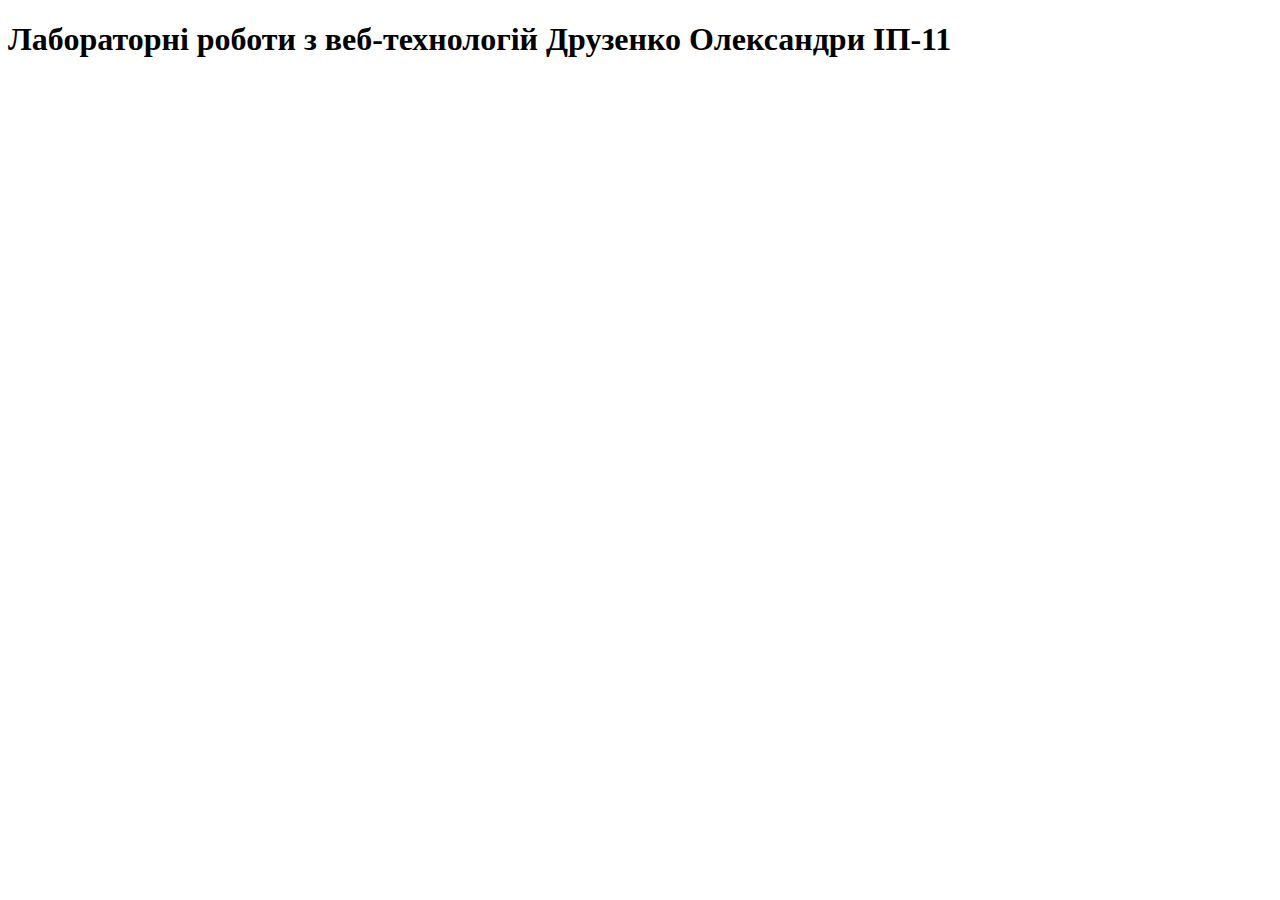
==== index.html @ d5e942b2 "new file:   css/style.css 	new file:   index.html 	new file:   lab1/css/lab1.css 	new file:   lab1/l" ====
<!DOCTYPE html>
<html lang="en">
<head>
    <meta charset="UTF-8">
    <meta http-equiv="X-UA-Compatible" content="IE=edge">
    <meta name="viewport" content="width=device-width, initial-scale=1.0">
    <title>Main page</title>
</head>
<body>
    <header>
        <div>
            <h1>Лабораторні роботи з веб-технологій Друзенко Олександри ІП-11</h1>
        </div>
    </header>
</body>
</html>
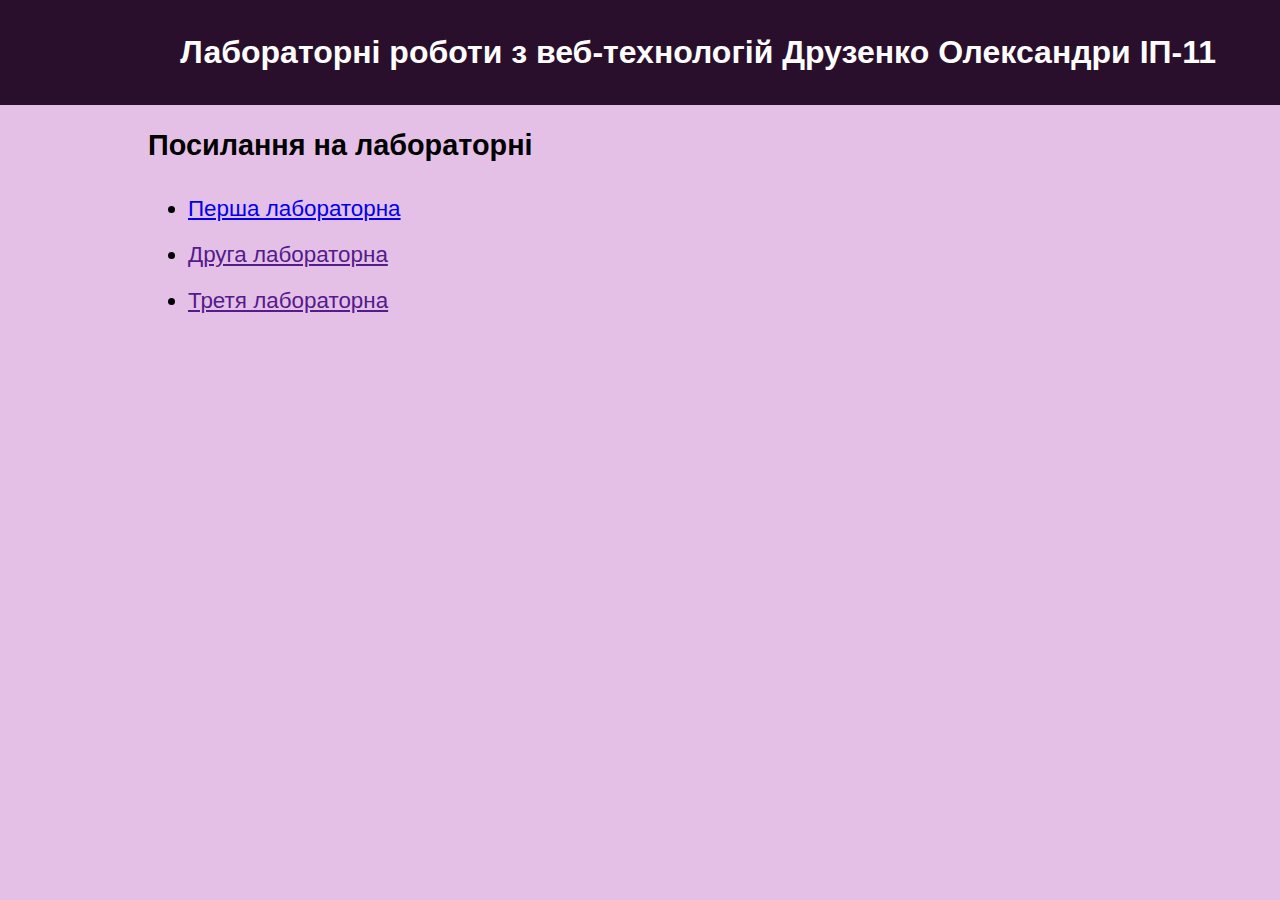
==== commit 81ae003c: "new file:   css/normalize_css.css 	modified:   css/style.css 	modified:   index.html 	modified:   la" ====
--- a/index.html
+++ b/index.html
@@ -4,13 +4,25 @@
     <meta charset="UTF-8">
     <meta http-equiv="X-UA-Compatible" content="IE=edge">
     <meta name="viewport" content="width=device-width, initial-scale=1.0">
+    <link rel="stylesheet" href="/css/style.css">
+    <link rel="stylesheet" href="/css/normalize_css.css">
     <title>Main page</title>
 </head>
 <body>
     <header>
         <div>
-            <h1>Лабораторні роботи з веб-технологій Друзенко Олександри ІП-11</h1>
+            <h1>Лабораторні роботи з веб-технологій <span>Друзенко Олександри</span> ІП-11</h1>
         </div>
     </header>
+    <div class="content">
+        <div class="links">
+            <h2>Посилання на лабораторні</h2>
+            <ul>
+                <li><a href="/lab1/lab1.html">Перша лабораторна</a></li>
+                <li><a href="">Друга лабораторна</a></li>
+                <li><a href="">Третя лабораторна</a></li>
+            </ul>
+        </div>
+    </div>
 </body>
 </html>--- a/css/style.css
+++ b/css/style.css
@@ -0,0 +1,38 @@
+body{
+    font-family: Arial, Helvetica, sans-serif;
+     background: rgb(228, 192, 231);
+     display: flexbox;
+}
+
+header{
+    padding: 1% 5%;
+    background: rgb(41.6, 14.9, 43.5);
+    max-height: max-content;
+}
+
+h1{
+    text-align: right;
+    color: rgb(255, 254, 255);
+}
+
+.content{
+    /* background-color: aqua; */
+    margin: 0 10%;
+}
+h2{
+    font-size: 1.8em;
+}
+
+.links{
+    margin: 10px 20px;
+    border-radius: 10px;
+/* background-color: #fff; */
+}
+
+ul{
+    margin: 0;
+}
+li{
+    padding: 10px 0;
+    font-size: 1.4em;
+}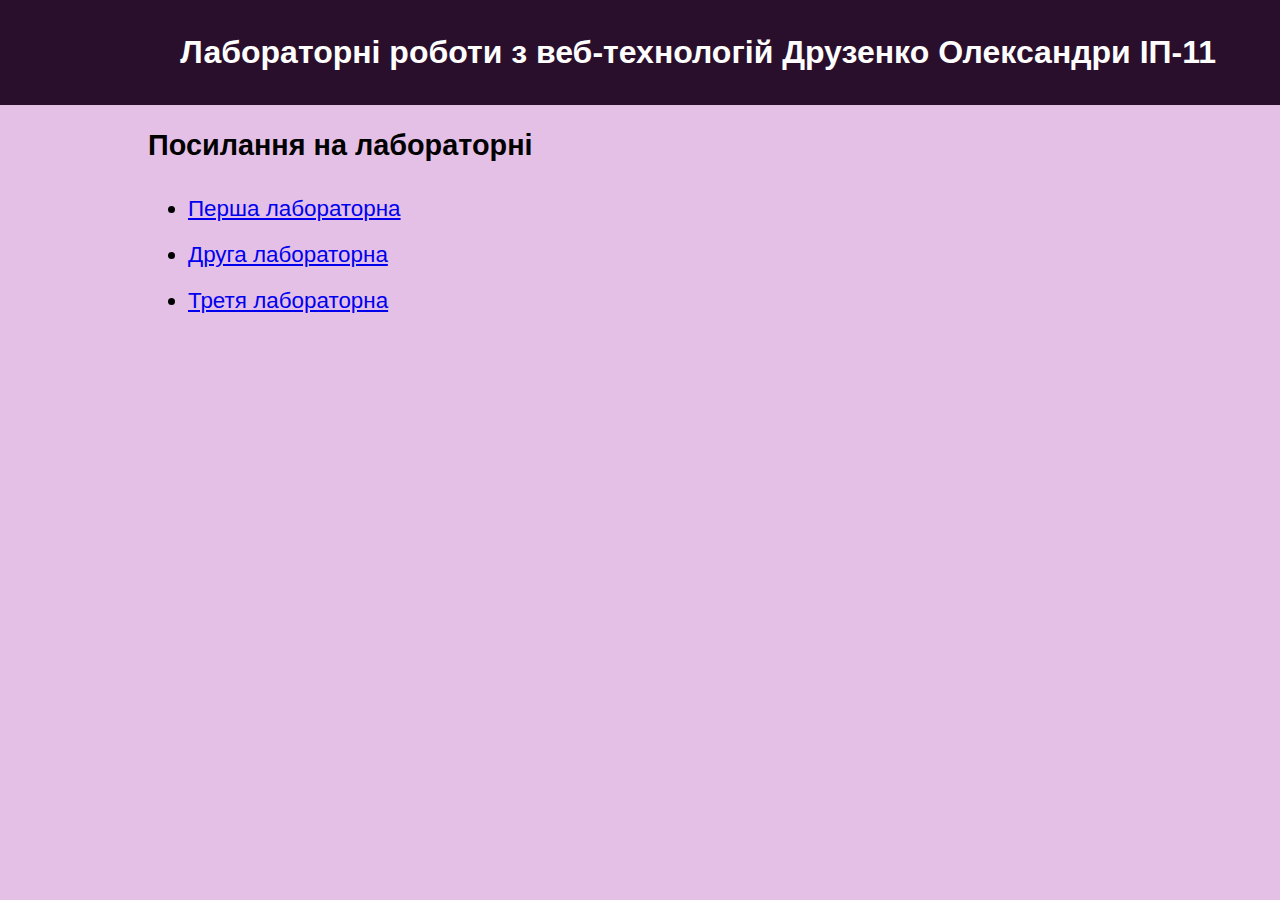
==== commit 997e2db5: "modified:   index.html 	modified:   lab1/css/lab1.css 	modified:   lab1/lab1.html" ====
--- a/index.html
+++ b/index.html
@@ -4,8 +4,8 @@
     <meta charset="UTF-8">
     <meta http-equiv="X-UA-Compatible" content="IE=edge">
     <meta name="viewport" content="width=device-width, initial-scale=1.0">
-    <link rel="stylesheet" href="/css/style.css">
-    <link rel="stylesheet" href="/css/normalize_css.css">
+    <link rel="stylesheet" href="./css/style.css">
+    <link rel="stylesheet" href="./css/normalize_css.css">
     <title>Main page</title>
 </head>
 <body>
@@ -18,9 +18,9 @@
         <div class="links">
             <h2>Посилання на лабораторні</h2>
             <ul>
-                <li><a href="/lab1/lab1.html">Перша лабораторна</a></li>
-                <li><a href="">Друга лабораторна</a></li>
-                <li><a href="">Третя лабораторна</a></li>
+                <li><a href="./lab1/lab1.html">Перша лабораторна</a></li>
+                <li><a href="#">Друга лабораторна</a></li>
+                <li><a href="#">Третя лабораторна</a></li>
             </ul>
         </div>
     </div>
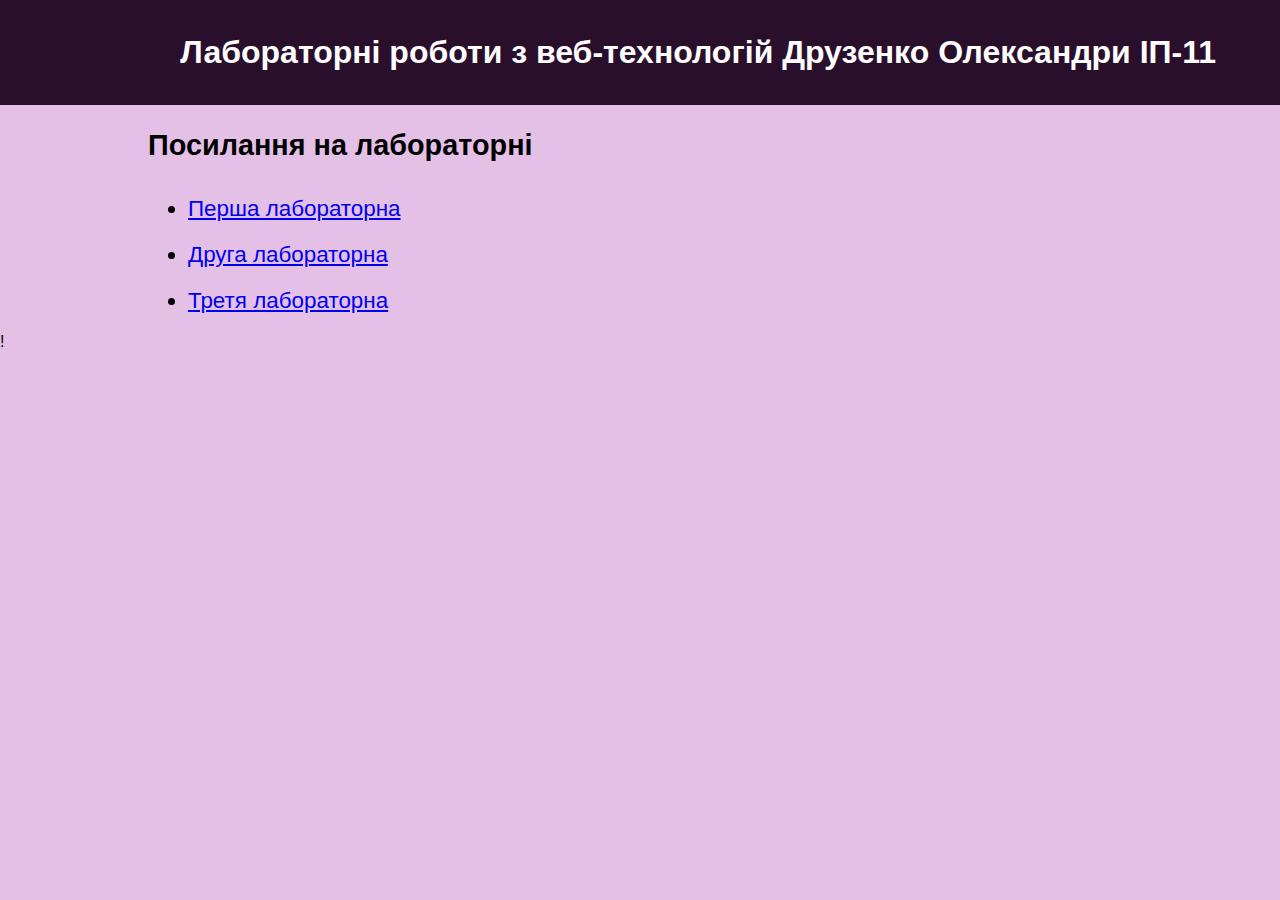
==== commit 6fadc916: "modified:   index.html 	new file:   lab2/css/flex.css 	new file:   lab2/css/float.css 	new file:   l" ====
--- a/index.html
+++ b/index.html
@@ -19,10 +19,12 @@
             <h2>Посилання на лабораторні</h2>
             <ul>
                 <li><a href="./lab1/lab1.html">Перша лабораторна</a></li>
-                <li><a href="#">Друга лабораторна</a></li>
+                <li><a href="./lab2/lab2.html">Друга лабораторна</a></li>
                 <li><a href="#">Третя лабораторна</a></li>
             </ul>
         </div>
     </div>
 </body>
-</html>+</html>
+
+!